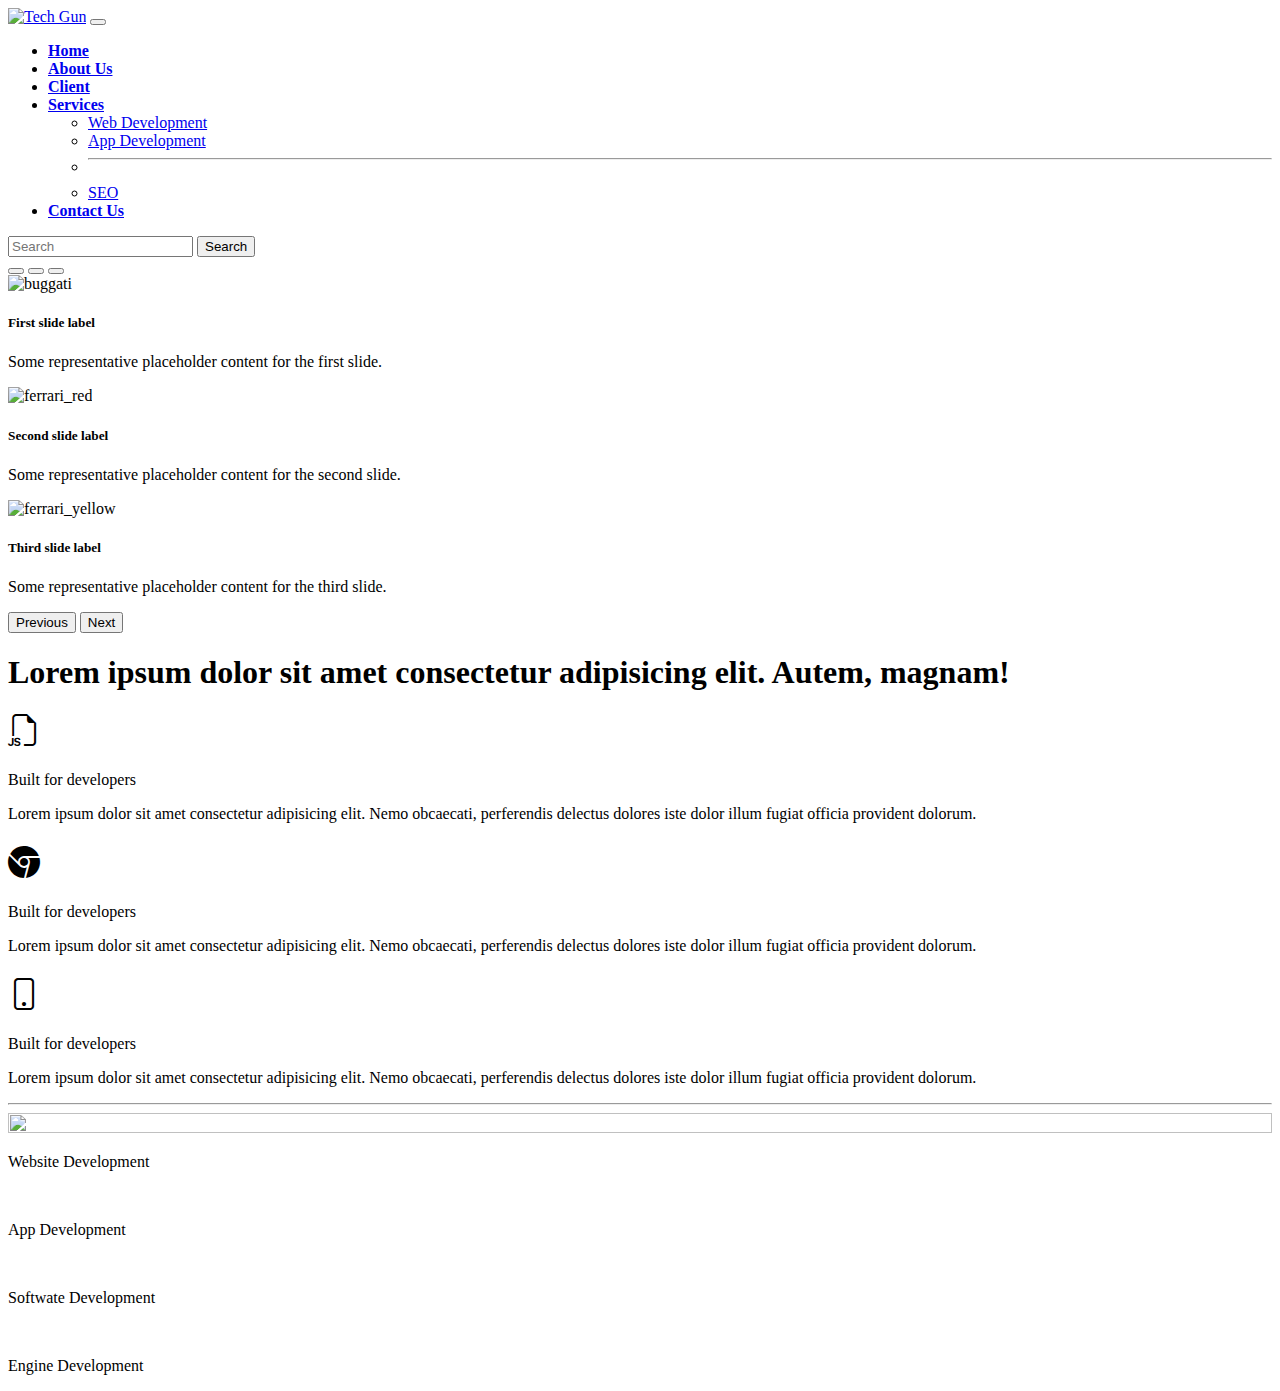
==== WebPage/index.html @ c4c454aa "added navbar, carousal, progress, images" ====
<!doctype html>
<html lang="en">

<head>
    <!-- Required meta tags -->
    <meta charset="utf-8">
    <meta name="viewport" content="width=device-width, initial-scale=1">

    <!-- Bootstrap CSS -->
    <link href="https://cdn.jsdelivr.net/npm/bootstrap@5.0.2/dist/css/bootstrap.min.css" rel="stylesheet"
        integrity="sha384-EVSTQN3/azprG1Anm3QDgpJLIm9Nao0Yz1ztcQTwFspd3yD65VohhpuuCOmLASjC" crossorigin="anonymous">
    <link rel="stylesheet" href="https://cdn.jsdelivr.net/npm/bootstrap-icons@1.9.1/font/bootstrap-icons.css">
    <style>
        .car {
            height: 35vh;
            width: 100;
            object-fit: cover;
        }

        .supercar {
            width: 100%;
            height: 100%;
            object-fit: cover;
        }

        .navbar-light .navbar-nav .nav-link {
            font-weight: 700;
        }
    </style>
    <title>WebPage</title>
</head>

<body>
    <nav class="navbar navbar-expand-lg navbar-light bg-danger p-0">
        <div class="container-fluid">
            <a class="navbar-brand w-25 h-25" href="#"><img class="img-fluid" src="./Images/logo.jpg"
                    alt="Tech Gun"></a>
            <button class="navbar-toggler" type="button" data-bs-toggle="collapse"
                data-bs-target="#navbarSupportedContent" aria-controls="navbarSupportedContent" aria-expanded="false"
                aria-label="Toggle navigation">
                <span class="navbar-toggler-icon"></span>
            </button>
            <div class="collapse navbar-collapse" id="navbarSupportedContent">
                <ul class="navbar-nav me-auto mb-2 mb-lg-0">
                    <li class="nav-item">
                        <a class="nav-link active text-white tsize" aria-current="page" href="#">Home</a>
                    </li>
                    <li class="nav-item">
                        <a class="nav-link text-white tsize" href="#">About Us</a>
                    </li>
                    <li class="nav-item">
                        <a class="nav-link text-white tsize" href="#">Client</a>
                    </li>
                    <li class="nav-item dropdown">
                        <a class="nav-link dropdown-toggle text-white tsize" href="#" id="navbarDropdown" role="button"
                            data-bs-toggle="dropdown" aria-expanded="false">
                            Services
                        </a>
                        <ul class="dropdown-menu" aria-labelledby="navbarDropdown">
                            <li><a class="dropdown-item" href="#">Web Development</a></li>
                            <li><a class="dropdown-item" href="#">App Development</a></li>
                            <li>
                                <hr class="dropdown-divider">
                            </li>
                            <li><a class="dropdown-item" href="#">SEO</a></li>
                        </ul>
                    </li>
                    <li class="nav-item">
                        <a class="nav-link text-white tsize" href="#">Contact Us</a>
                    </li>
                </ul>
                <form class="d-flex">
                    <input class="form-control me-2" type="search" placeholder="Search" aria-label="Search">
                    <button class="btn btn-outline-success" type="submit">Search</button>
                </form>
            </div>
        </div>
    </nav>
    <div class="container-fluid p-0">
        <div class="row">
            <div class="col-12">
                <div class="row">
                    <div class="col-12">
                        <div id="carouselExampleCaptions" class="carousel slide" data-bs-ride="carousel">
                            <div class="carousel-indicators">
                                <button type="button" data-bs-target="#carouselExampleCaptions" data-bs-slide-to="0"
                                    class="active" aria-current="true" aria-label="Slide 1"></button>
                                <button type="button" data-bs-target="#carouselExampleCaptions" data-bs-slide-to="1"
                                    aria-label="Slide 2"></button>
                                <button type="button" data-bs-target="#carouselExampleCaptions" data-bs-slide-to="2"
                                    aria-label="Slide 3"></button>
                            </div>
                            <div class="carousel-inner">
                                <div class="carousel-item active">
                                    <img src="./Images/buggati.jpg" class="d-block w-100 car" alt="buggati">
                                    <div class="carousel-caption d-none d-md-block">
                                        <h5>First slide label</h5>
                                        <p>Some representative placeholder content for the first slide.</p>
                                    </div>
                                </div>
                                <div class="carousel-item">
                                    <img src="/Images/ferrari_red.jpg" class="d-block w-100 car" alt="ferrari_red">
                                    <div class="carousel-caption d-none d-md-block">
                                        <h5>Second slide label</h5>
                                        <p>Some representative placeholder content for the second slide.</p>
                                    </div>
                                </div>
                                <div class="carousel-item">
                                    <img src="/Images/ferrari_yellow.jpg" class="d-block w-100 car"
                                        alt="ferrari_yellow">
                                    <div class="carousel-caption d-none d-md-block">
                                        <h5>Third slide label</h5>
                                        <p>Some representative placeholder content for the third slide.</p>
                                    </div>
                                </div>
                            </div>
                            <button class="carousel-control-prev" type="button"
                                data-bs-target="#carouselExampleCaptions" data-bs-slide="prev">
                                <span class="carousel-control-prev-icon" aria-hidden="true"></span>
                                <span class="visually-hidden">Previous</span>
                            </button>
                            <button class="carousel-control-next" type="button"
                                data-bs-target="#carouselExampleCaptions" data-bs-slide="next">
                                <span class="carousel-control-next-icon" aria-hidden="true"></span>
                                <span class="visually-hidden">Next</span>
                            </button>
                        </div>
                    </div>
                </div>

            </div>
        </div>
    </div>
    <div class="container-fluid">
        <div class="row">
            <div class="col-12">
                <h1 class="display-6 text-center mt-5 mb-3">Lorem ipsum dolor sit amet consectetur adipisicing elit.
                    Autem, magnam!</h1>
            </div>
        </div>
        <div class="row justify-content-center">
            <div class="col-sm-3 text-center m-3">
                <h1><i class="bi bi-filetype-js text-primary"></i></h1>
                <p class="h5">Built for developers</p>
                <p class="mt-5">Lorem ipsum dolor sit amet consectetur adipisicing elit. Nemo obcaecati, perferendis
                    delectus dolores
                    iste dolor illum fugiat officia provident dolorum.</p>
            </div>
            <div class="col-sm-3 text-center m-3">
                <h1><i class="bi bi-browser-chrome text-danger"></i></h1>
                <p class="h5">Built for developers</p>
                <p class="mt-5">Lorem ipsum dolor sit amet consectetur adipisicing elit. Nemo obcaecati, perferendis
                    delectus dolores
                    iste dolor illum fugiat officia provident dolorum.</p>
            </div>
            <div class="col-sm-3 text-center m-3">
                <h1><i class="bi bi-phone text-success"></i></h1>
                <p class="h5">Built for developers</p>
                <p class="mt-5">Lorem ipsum dolor sit amet consectetur adipisicing elit. Nemo obcaecati, perferendis
                    delectus dolores
                    iste dolor illum fugiat officia provident dolorum.</p>
            </div>
        </div>
    </div>
    <hr>
    <div class="container-fluid">
        <div class="row justify-content-evenly">
            <div class="col-sm-5 pt-5">
                <img src="./Images/supercars.jpg" class="supercar" alt="">
            </div>
            <div class="col-sm-5 pt-5">
                <p class="fw-bold mb-0">Website Development</p>
                <div class="progress">
                    <div class="progress-bar bg-success" role="progressbar" style="width: 65%" aria-valuenow="25"
                        aria-valuemin="0" aria-valuemax="100"></div>
                </div>
                <br>
                <p class="fw-bold mb-0">App Development</p>
                <div class="progress">
                    <div class="progress-bar bg-info" role="progressbar" style="width: 30%" aria-valuenow="50"
                        aria-valuemin="0" aria-valuemax="100"></div>
                </div>
                <br>
                <p class="fw-bold mb-0">Softwate Development</p>
                <div class="progress">
                    <div class="progress-bar bg-warning" role="progressbar" style="width: 85%" aria-valuenow="75"
                        aria-valuemin="0" aria-valuemax="100"></div>
                </div>
                <br>
                <p class="fw-bold mb-0">Engine Development</p>
                <div class="progress">
                    <div class="progress-bar bg-danger" role="progressbar" style="width: 58%" aria-valuenow="100"
                        aria-valuemin="0" aria-valuemax="100"></div>
                </div>
            </div>
        </div>
    </div>


    <script src="https://cdn.jsdelivr.net/npm/bootstrap@5.0.2/dist/js/bootstrap.bundle.min.js"
        integrity="sha384-MrcW6ZMFYlzcLA8Nl+NtUVF0sA7MsXsP1UyJoMp4YLEuNSfAP+JcXn/tWtIaxVXM"
        crossorigin="anonymous"></script>

</body>

</html>
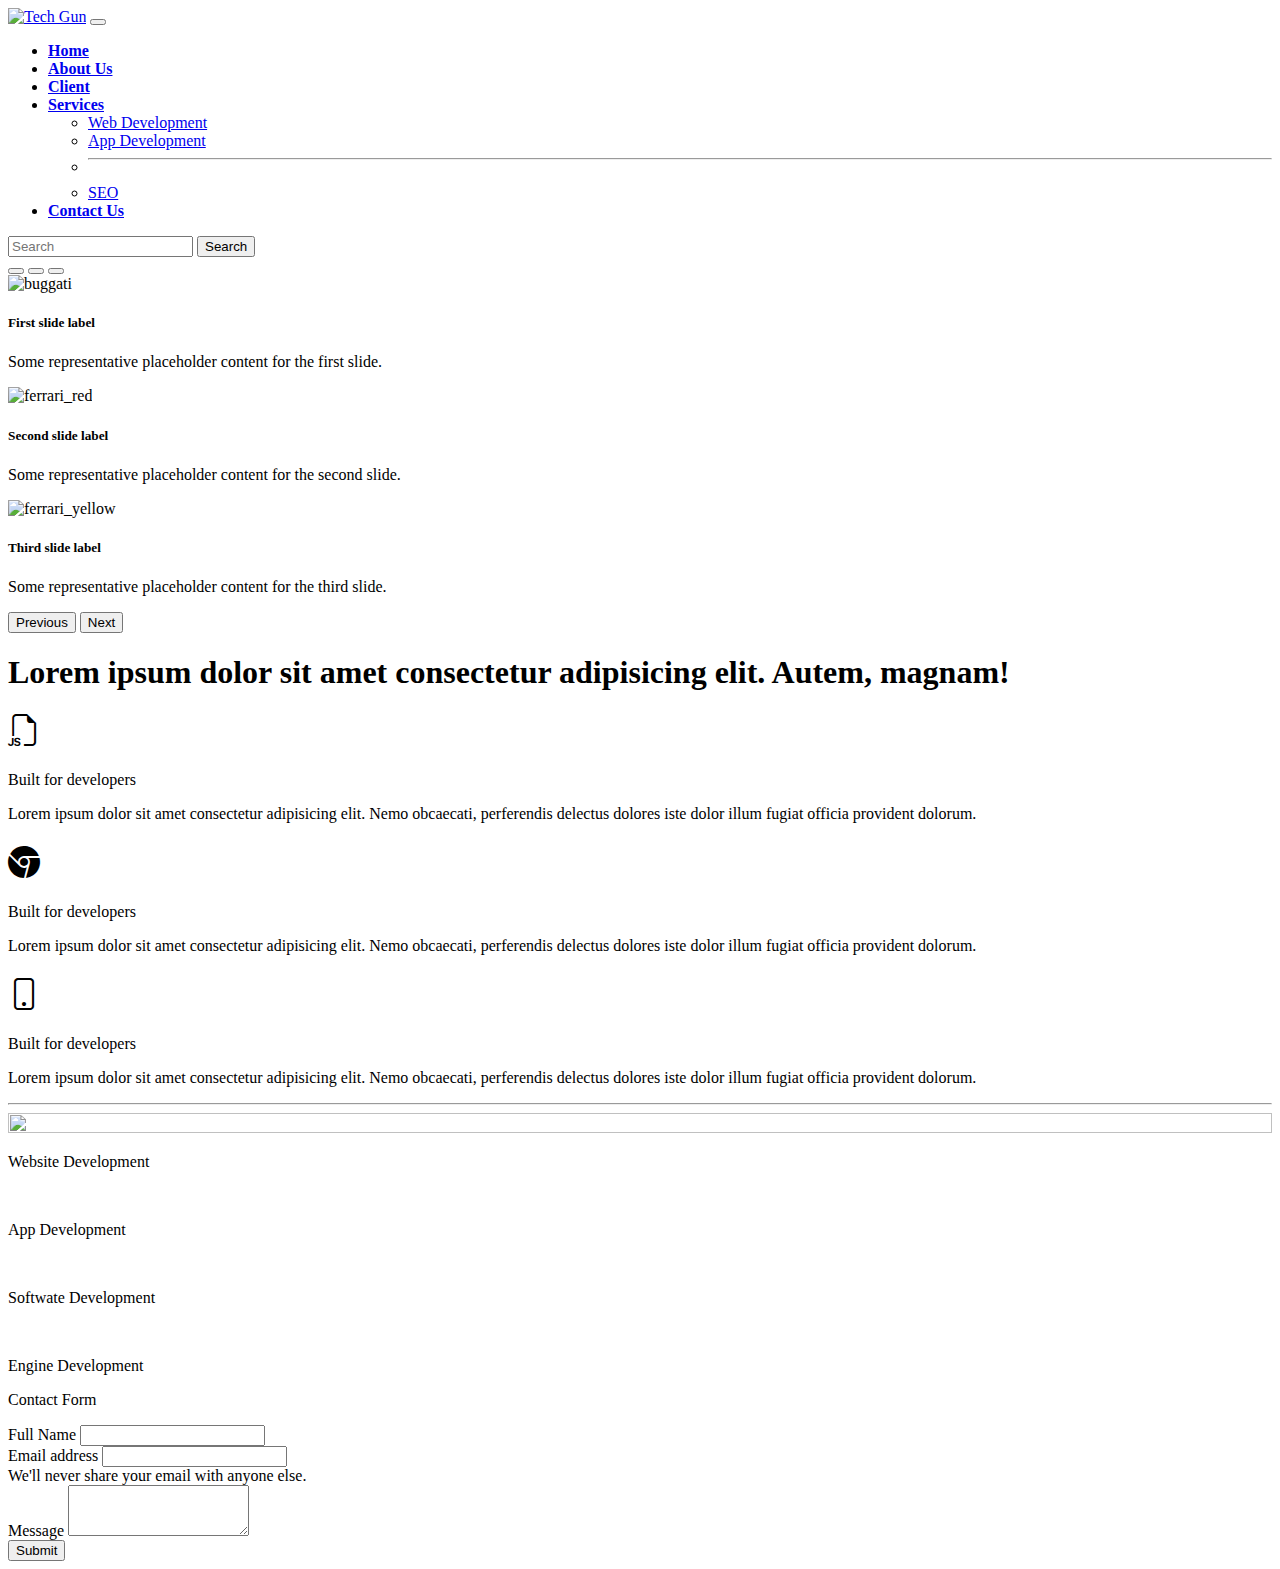
==== commit 611be199: "added form component" ====
--- a/WebPage/index.html
+++ b/WebPage/index.html
@@ -195,6 +195,32 @@
             </div>
         </div>
     </div>
+    <div class="container-fluid">
+        <div class="row justify-content-evenly">
+            <div class="col-sm-5 pt-5">
+                <form>
+                    <p class="fw-bold fs-3">Contact Form</p>
+                    <div class="mb-3">
+                        <label for="exampleInputEmail1" class="form-label">Full Name</label>
+                        <input type="email" class="form-control" id="exampleInputEmail1" aria-describedby="emailHelp">
+                    </div>
+                    <div class="mb-3">
+                        <label for="exampleInputEmail1" class="form-label">Email address</label>
+                        <input type="email" class="form-control" id="exampleInputEmail1" aria-describedby="emailHelp">
+                        <div id="emailHelp" class="form-text">We'll never share your email with anyone else.</div>
+                    </div>
+                    <div class="mb-3">
+                        <label for="exampleFormControlTextarea1" class="form-label">Message</label>
+                        <textarea class="form-control" id="exampleFormControlTextarea1" rows="3"></textarea>
+                    </div>
+                    <button type="submit" class="btn btn-primary">Submit</button>
+                </form>
+            </div>
+            <div class="col-sm-5 pt-5">
+                
+            </div>
+        </div>
+    </div>
 
 
     <script src="https://cdn.jsdelivr.net/npm/bootstrap@5.0.2/dist/js/bootstrap.bundle.min.js"
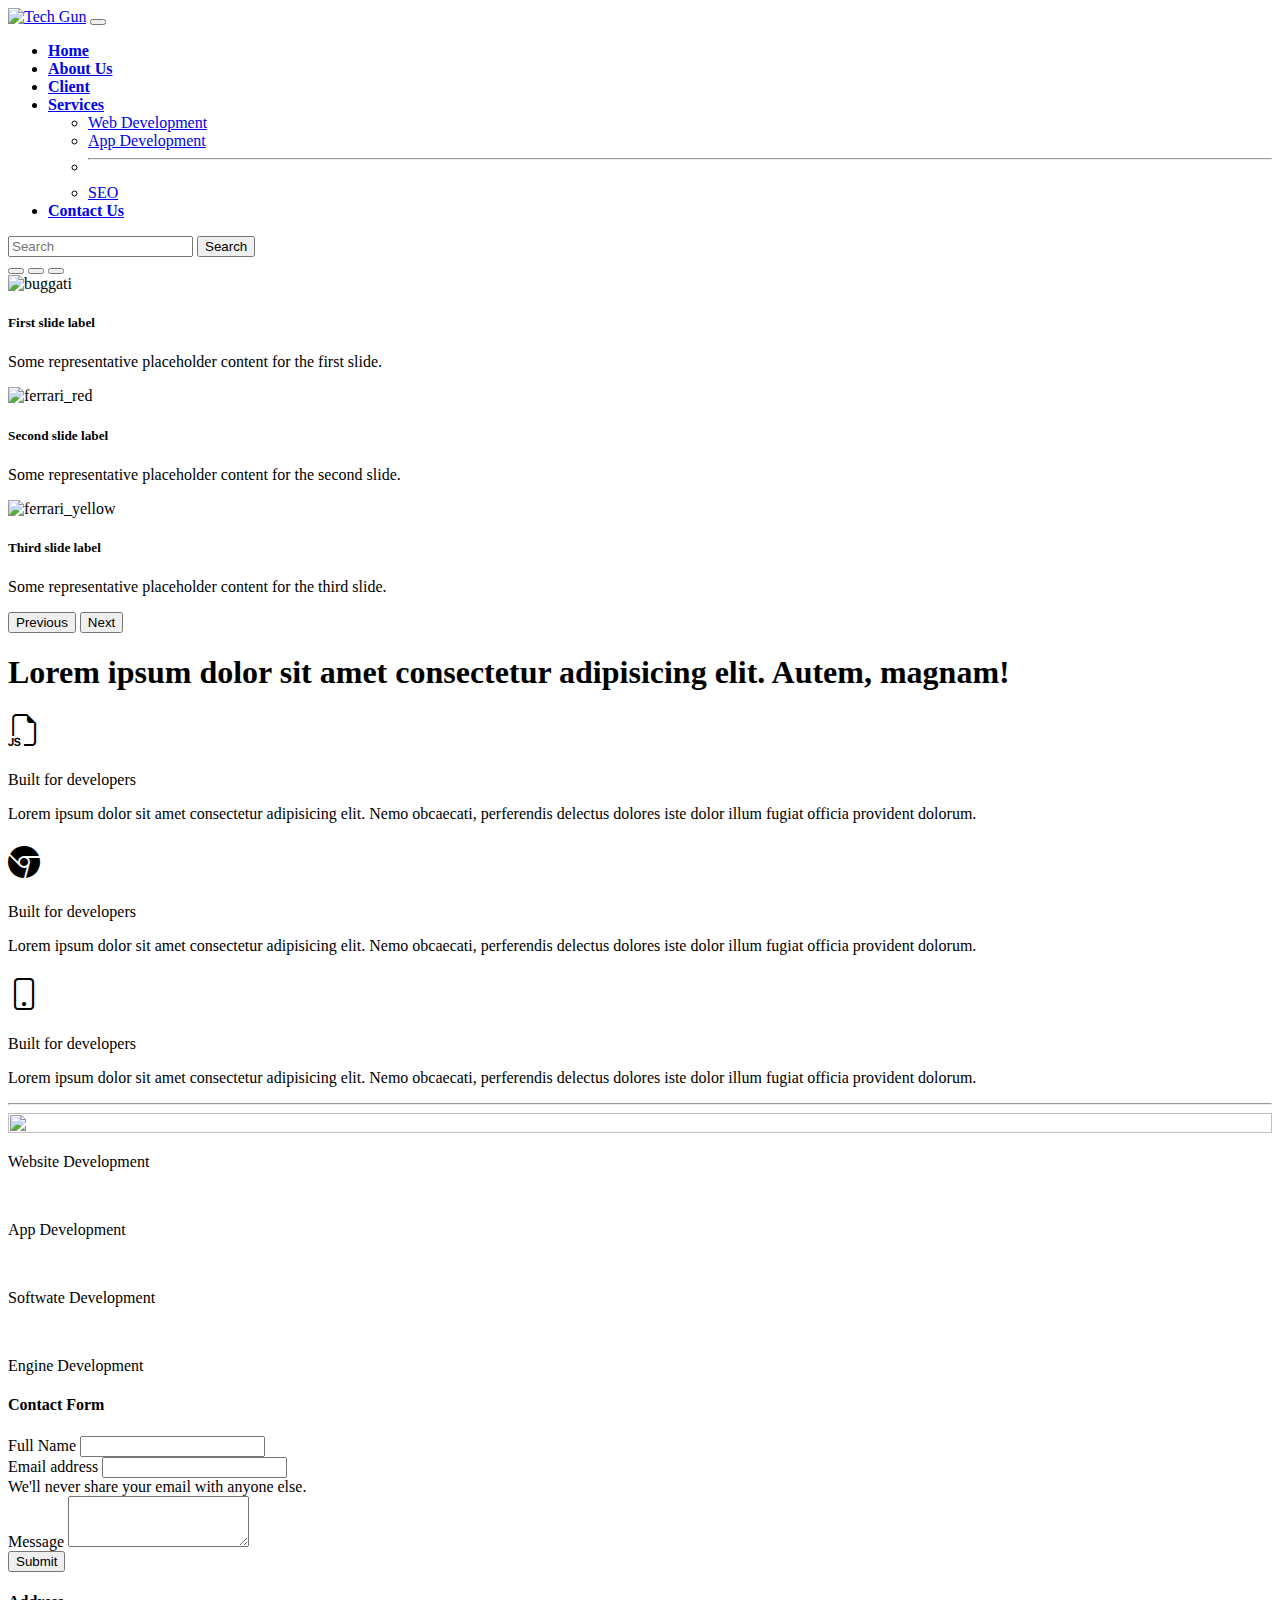
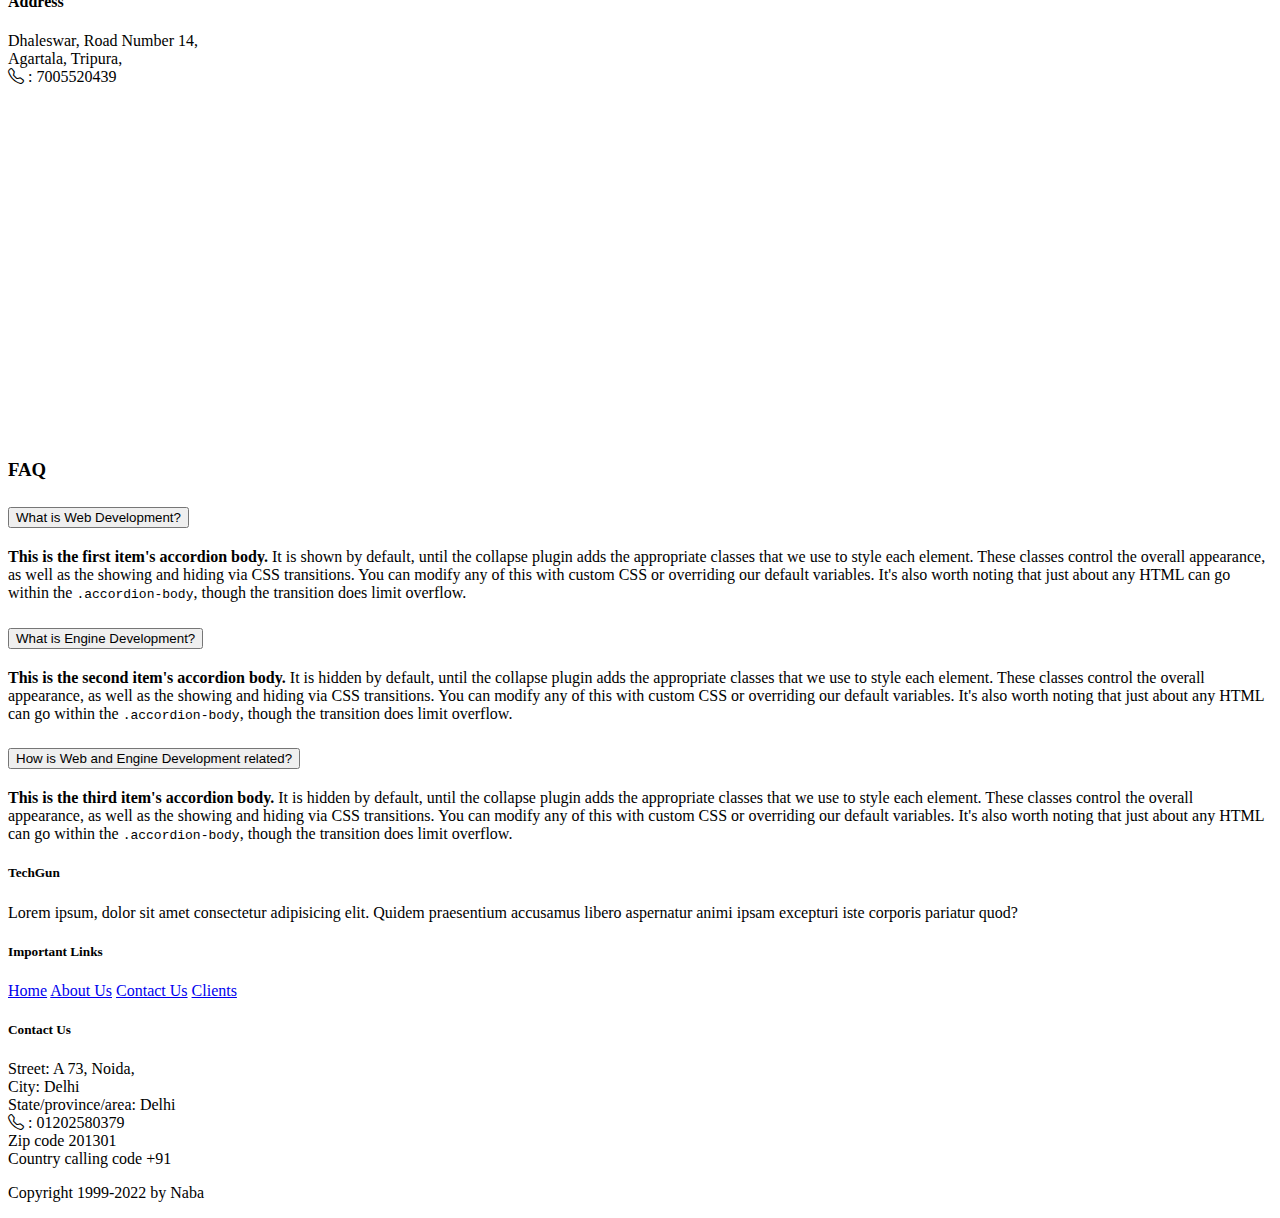
==== commit 8b822b00: "updated navbar, slided and added map, accordion, footer" ====
--- a/WebPage/index.html
+++ b/WebPage/index.html
@@ -12,8 +12,8 @@
     <link rel="stylesheet" href="https://cdn.jsdelivr.net/npm/bootstrap-icons@1.9.1/font/bootstrap-icons.css">
     <style>
         .car {
-            height: 35vh;
-            width: 100;
+            height: 45vh;
+            width: 100%;
             object-fit: cover;
         }
 
@@ -26,12 +26,18 @@
         .navbar-light .navbar-nav .nav-link {
             font-weight: 700;
         }
+
+        .img-fluid{
+            width: 75% !important;
+        }
     </style>
     <title>WebPage</title>
 </head>
 
 <body>
-    <nav class="navbar navbar-expand-lg navbar-light bg-danger p-0">
+
+    <!-- header -->
+    <nav class="navbar navbar-expand-lg navbar-light bg-danger p-2">
         <div class="container-fluid">
             <a class="navbar-brand w-25 h-25" href="#"><img class="img-fluid" src="./Images/logo.jpg"
                     alt="Tech Gun"></a>
@@ -76,6 +82,8 @@
             </div>
         </div>
     </nav>
+
+    <!-- slider -->
     <div class="container-fluid p-0">
         <div class="row">
             <div class="col-12">
@@ -92,21 +100,21 @@
                             </div>
                             <div class="carousel-inner">
                                 <div class="carousel-item active">
-                                    <img src="./Images/buggati.jpg" class="d-block w-100 car" alt="buggati">
+                                    <img src="./Images/buggati.jpg" class="d-block car" alt="buggati">
                                     <div class="carousel-caption d-none d-md-block">
                                         <h5>First slide label</h5>
                                         <p>Some representative placeholder content for the first slide.</p>
                                     </div>
                                 </div>
                                 <div class="carousel-item">
-                                    <img src="/Images/ferrari_red.jpg" class="d-block w-100 car" alt="ferrari_red">
+                                    <img src="/Images/ferrari_red.jpg" class="d-block car" alt="ferrari_red">
                                     <div class="carousel-caption d-none d-md-block">
                                         <h5>Second slide label</h5>
                                         <p>Some representative placeholder content for the second slide.</p>
                                     </div>
                                 </div>
                                 <div class="carousel-item">
-                                    <img src="/Images/ferrari_yellow.jpg" class="d-block w-100 car"
+                                    <img src="/Images/ferrari_yellow.jpg" class="d-block car"
                                         alt="ferrari_yellow">
                                     <div class="carousel-caption d-none d-md-block">
                                         <h5>Third slide label</h5>
@@ -131,38 +139,43 @@
             </div>
         </div>
     </div>
+
+    <!-- div contents -->
     <div class="container-fluid">
+
+        <!-- first row -->
         <div class="row">
             <div class="col-12">
                 <h1 class="display-6 text-center mt-5 mb-3">Lorem ipsum dolor sit amet consectetur adipisicing elit.
                     Autem, magnam!</h1>
             </div>
         </div>
+
+        <!-- second row -->
         <div class="row justify-content-center">
             <div class="col-sm-3 text-center m-3">
                 <h1><i class="bi bi-filetype-js text-primary"></i></h1>
                 <p class="h5">Built for developers</p>
                 <p class="mt-5">Lorem ipsum dolor sit amet consectetur adipisicing elit. Nemo obcaecati, perferendis
-                    delectus dolores
-                    iste dolor illum fugiat officia provident dolorum.</p>
+                    delectus dolores iste dolor illum fugiat officia provident dolorum.</p>
             </div>
             <div class="col-sm-3 text-center m-3">
                 <h1><i class="bi bi-browser-chrome text-danger"></i></h1>
                 <p class="h5">Built for developers</p>
                 <p class="mt-5">Lorem ipsum dolor sit amet consectetur adipisicing elit. Nemo obcaecati, perferendis
-                    delectus dolores
-                    iste dolor illum fugiat officia provident dolorum.</p>
+                    delectus dolores iste dolor illum fugiat officia provident dolorum.</p>
             </div>
             <div class="col-sm-3 text-center m-3">
                 <h1><i class="bi bi-phone text-success"></i></h1>
                 <p class="h5">Built for developers</p>
                 <p class="mt-5">Lorem ipsum dolor sit amet consectetur adipisicing elit. Nemo obcaecati, perferendis
-                    delectus dolores
-                    iste dolor illum fugiat officia provident dolorum.</p>
+                    delectus dolores iste dolor illum fugiat officia provident dolorum.</p>
             </div>
         </div>
     </div>
     <hr>
+
+    <!-- image & progress -->
     <div class="container-fluid">
         <div class="row justify-content-evenly">
             <div class="col-sm-5 pt-5">
@@ -195,11 +208,13 @@
             </div>
         </div>
     </div>
+
+    <!-- form & embedded map -->
     <div class="container-fluid">
         <div class="row justify-content-evenly">
             <div class="col-sm-5 pt-5">
                 <form>
-                    <p class="fw-bold fs-3">Contact Form</p>
+                    <h4 class="mb-4">Contact Form</h4>
                     <div class="mb-3">
                         <label for="exampleInputEmail1" class="form-label">Full Name</label>
                         <input type="email" class="form-control" id="exampleInputEmail1" aria-describedby="emailHelp">
@@ -213,20 +228,130 @@
                         <label for="exampleFormControlTextarea1" class="form-label">Message</label>
                         <textarea class="form-control" id="exampleFormControlTextarea1" rows="3"></textarea>
                     </div>
-                    <button type="submit" class="btn btn-primary">Submit</button>
+                    <!-- Use the built-in class text-center on the wrapper element to center align buttons or other inline elements -->
+                    <div class="mt-5 text-center">
+                        <button class="btn btn-primary" type="button">Submit</button>
+                    </div>
+                    
+                   
                 </form>
             </div>
             <div class="col-sm-5 pt-5">
-                
-            </div>
-        </div>
-    </div>
-
-
+                <h4 class="mb-4">Address</h4>
+                <p>
+                    Dhaleswar, Road Number 14, <br>
+                    Agartala, Tripura, <br>
+                    <i class="bi bi-telephone"></i> : 7005520439 <br>
+                    <iframe class="mt-3"
+                        src="https://www.google.com/maps/embed?pb=!1m18!1m12!1m3!1d23152.51821538985!2d91.27080483261553!3d23.830755968139563!2m3!1f0!2f0!3f0!3m2!1i1024!2i768!4f13.1!3m3!1m2!1s0x3753f3f2f01176bf%3A0x292bfe022baeccee!2sDhaleswar%2C%20Agartala%2C%20Tripura!5e1!3m2!1sen!2sin!4v1663096963250!5m2!1sen!2sin"
+                        width="100%" height="350" style="border:0;" allowfullscreen="" loading="lazy"
+                        referrerpolicy="no-referrer-when-downgrade"></iframe>
+                </p>
+            </div>
+        </div>
+    </div>
+
+    <!-- FAQ -->
+    <div class="container-fluid">
+        <div class="row justify-content-center">
+            <div class="col-sm-10">
+                <h3 class="text-center mt-5">FAQ</h3>
+                <div class="accordion mt-5" id="accordionExample">
+                    <div class="accordion-item">
+                        <h2 class="accordion-header" id="headingOne">
+                            <button class="accordion-button collapsed" type="button" data-bs-toggle="collapse" data-bs-target="#collapseOne"
+                                aria-expanded="false" aria-controls="collapseOne">
+                                What is Web Development?
+                            </button>
+                        </h2>
+                        <div id="collapseOne" class="accordion-collapse collapse" aria-labelledby="headingOne"
+                            data-bs-parent="#accordionExample">
+                            <div class="accordion-body">
+                                <strong>This is the first item's accordion body.</strong> It is shown by default, until the collapse
+                                plugin adds the appropriate classes that we use to style each element. These classes control the overall
+                                appearance, as well as the showing and hiding via CSS transitions. You can modify any of this with
+                                custom CSS or overriding our default variables. It's also worth noting that just about any HTML can go
+                                within the <code>.accordion-body</code>, though the transition does limit overflow.
+                            </div>
+                        </div>
+                    </div>
+                    <div class="accordion-item">
+                        <h2 class="accordion-header" id="headingTwo">
+                            <button class="accordion-button collapsed" type="button" data-bs-toggle="collapse"
+                                data-bs-target="#collapseTwo" aria-expanded="false" aria-controls="collapseTwo">
+                                What is Engine Development?
+                            </button>
+                        </h2>
+                        <div id="collapseTwo" class="accordion-collapse collapse" aria-labelledby="headingTwo"
+                            data-bs-parent="#accordionExample">
+                            <div class="accordion-body">
+                                <strong>This is the second item's accordion body.</strong> It is hidden by default, until the collapse
+                                plugin adds the appropriate classes that we use to style each element. These classes control the overall
+                                appearance, as well as the showing and hiding via CSS transitions. You can modify any of this with
+                                custom CSS or overriding our default variables. It's also worth noting that just about any HTML can go
+                                within the <code>.accordion-body</code>, though the transition does limit overflow.
+                            </div>
+                        </div>
+                    </div>
+                    <div class="accordion-item">
+                        <h2 class="accordion-header" id="headingThree">
+                            <button class="accordion-button collapsed" type="button" data-bs-toggle="collapse"
+                                data-bs-target="#collapseThree" aria-expanded="false" aria-controls="collapseThree">
+                                How is Web and Engine Development related?
+                            </button>
+                        </h2>
+                        <div id="collapseThree" class="accordion-collapse collapse" aria-labelledby="headingThree"
+                            data-bs-parent="#accordionExample">
+                            <div class="accordion-body">
+                                <strong>This is the third item's accordion body.</strong> It is hidden by default, until the collapse
+                                plugin adds the appropriate classes that we use to style each element. These classes control the overall
+                                appearance, as well as the showing and hiding via CSS transitions. You can modify any of this with
+                                custom CSS or overriding our default variables. It's also worth noting that just about any HTML can go
+                                within the <code>.accordion-body</code>, though the transition does limit overflow.
+                            </div>
+                        </div>
+                    </div>
+                </div>
+            </div>
+        </div>
+    </div>
+
+    <!-- footer -->
+    <div class="container-fluid mt-5 pt-5 bg-dark text-white ">
+        <div class="row justify-content-evenly">
+
+            <div class="col-sm-4 text-center">
+                <h5>TechGun</h5>
+                <p class="mt-3 mb-5">Lorem ipsum, dolor sit amet consectetur adipisicing elit. Quidem praesentium accusamus libero aspernatur animi ipsam excepturi iste corporis pariatur quod?</p>
+            </div>
+            <div class="col-sm-4 text-center">
+                <h5 >Important Links</h5>
+                <a href="#" class="d-block mt-3 link-light text-decoration-none">Home</a>
+                <a href="#" class="d-block mt-1 link-light text-decoration-none">About Us</a>
+                <a href="#" class="d-block mt-1 link-light text-decoration-none">Contact Us</a>
+                <a href="#" class="d-block mt-1 mb-5 link-light text-decoration-none">Clients</a>
+            </div>
+            <div class="col-sm-4 text-center">
+                <h5>Contact Us</h5>
+                <p class="mt-3 mb-5">
+                    Street: A 73, Noida, <br>
+                    City: Delhi <br>
+                    State/province/area: Delhi <br>
+                    <i class="bi bi-telephone"></i> : 01202580379 <br>
+                    Zip code 201301 <br>
+                    Country calling code +91
+                </p>
+            </div>
+        </div>
+        <div class="row bg-secondary pt-3">
+            <div class="col-12">
+                <p class="text-center">Copyright 1999-2022 by Naba</p>
+            </div>
+        </div>
+    </div>
     <script src="https://cdn.jsdelivr.net/npm/bootstrap@5.0.2/dist/js/bootstrap.bundle.min.js"
         integrity="sha384-MrcW6ZMFYlzcLA8Nl+NtUVF0sA7MsXsP1UyJoMp4YLEuNSfAP+JcXn/tWtIaxVXM"
         crossorigin="anonymous"></script>
 
 </body>
-
 </html>